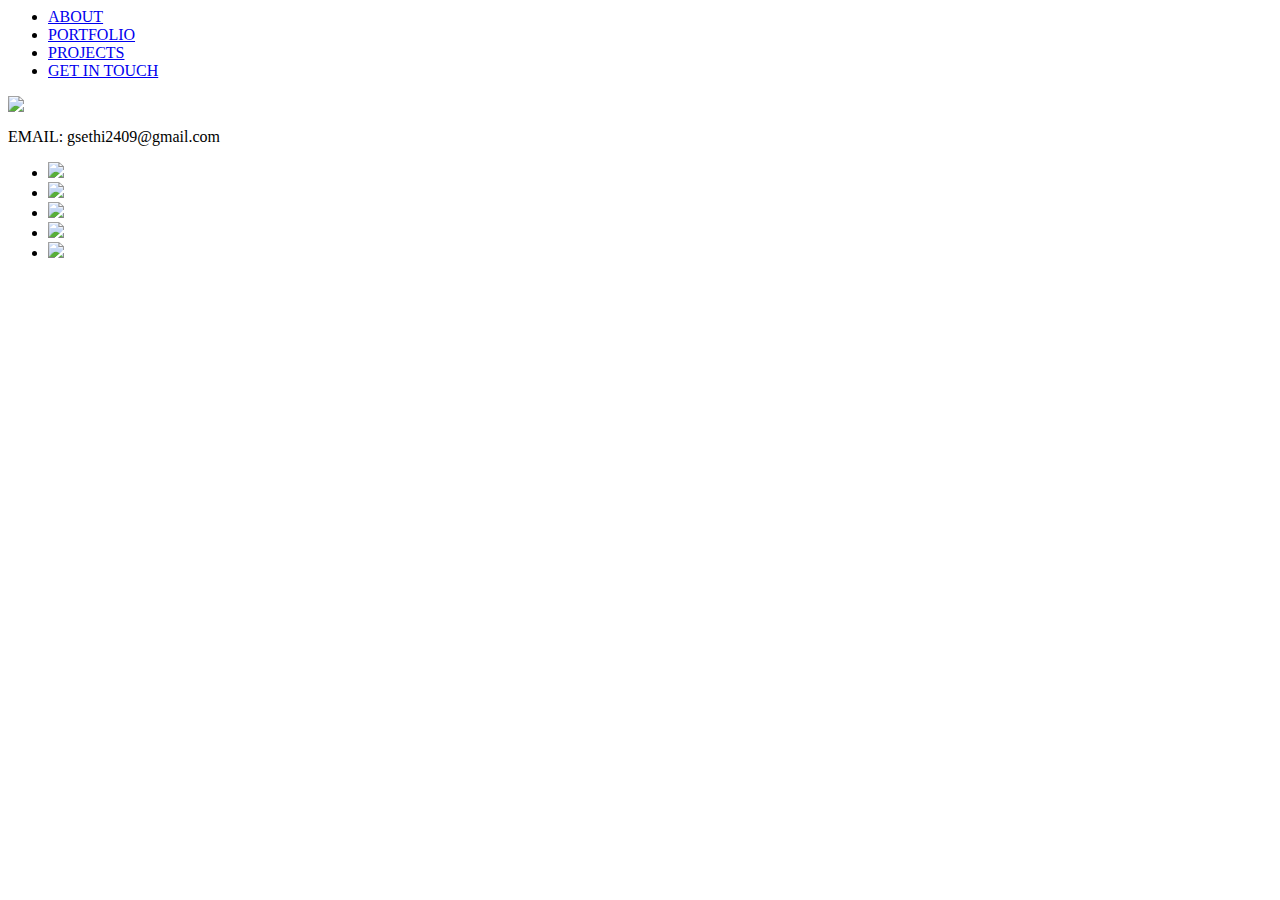
==== GetInTouch.html @ b1885b6f "Add files via upload" ====
<html>
    <head>
    
        <meta charset="utf-8"/>
        <link href="https://fonts.googleapis.com/css?family=Oswald" rel="stylesheet">
        <link href="https://fonts.googleapis.com/css?family=Amatic+SC" rel="stylesheet">
        <link href="https://fonts.googleapis.com/css?family=Nunito" rel="stylesheet">
        <link rel="stylesheet" href="css/styleshGIT.css">
    
    </head>
    
    <body>
        <div class="navBar">
            <ul>
                <li><a href="Index.html">ABOUT</a></li>
                <li><a href="Portfolio.html">PORTFOLIO</a></li>
                <li><a href="Projects.html">PROJECTS</a></li>
                <li><a href="GetInTouch.html">GET IN TOUCH</a></li>
            </ul>   
        </div>
        
        <div class="contIm">
            <img src="Images/contact.png">
        </div>
        
        <p>
            EMAIL: gsethi2409@gmail.com
        </p>
    
        <div class="links">
            <ul>
                <li><a href="https://www.facebook.com/gunjan.sethi.754"><img src="Images/fb.png"></a></li>
                <li><a href="https://plus.google.com/u/0/111309253892181505613"><img src="Images/gp.png"></a></li>
                <li><a href="https://www.linkedin.com/in/gunjan-sethi-7308a096/"><img src="Images/in.png"></a></li>
                <li><a href="https://www.instagram.com/gsethi2409/"><img src="Images/insta.png"></a></li>
                <li><a href="https://github.com/gsethi2409"><img src="Images/git.png"></a></li>
            </ul>
        </div>
        
    </body>    
</html>
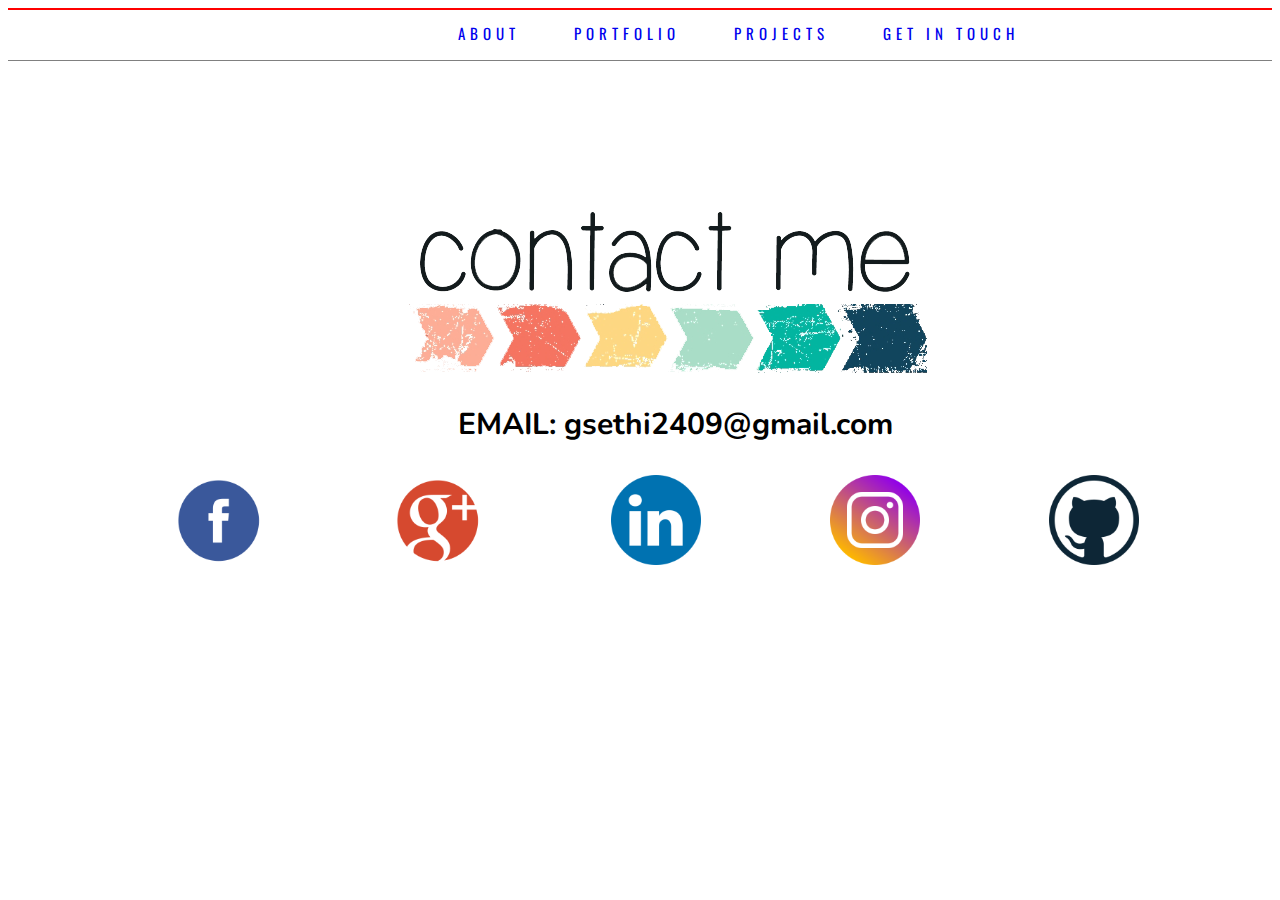
==== commit c2023e83: "Update GetInTouch.html" ====
--- a/GetInTouch.html
+++ b/GetInTouch.html
@@ -5,7 +5,7 @@
         <link href="https://fonts.googleapis.com/css?family=Oswald" rel="stylesheet">
         <link href="https://fonts.googleapis.com/css?family=Amatic+SC" rel="stylesheet">
         <link href="https://fonts.googleapis.com/css?family=Nunito" rel="stylesheet">
-        <link rel="stylesheet" href="css/styleshGIT.css">
+        <link rel="stylesheet" href="CSS/styleshGIT.css">
     
     </head>
     
@@ -38,4 +38,4 @@
         </div>
         
     </body>    
-</html>+</html>
--- a/CSS/styleshGIT.css
+++ b/CSS/styleshGIT.css
@@ -0,0 +1,51 @@
+.navBar{
+    background-color: white;
+    border-style: solid;
+    border-color: red green grey yellow;
+    border-width: 2px 0px 1px 0px;
+    height:50px;
+}
+.navBar ul{
+margin: 12px 80px 12px 410px;
+}
+.navBar li{
+    list-style-type: none;
+    font-family: 'Oswald', sans-serif;
+    display: inline-block;
+    font-size: 15px;
+    color: black;
+    letter-spacing: 5px;
+    padding-right: 50px;
+    color:white;
+    padding-left: 0px;
+}
+.navBar li a{
+text-decoration:none;
+}
+a:hover {
+    color: grey;
+}
+
+.contIm img{
+margin:150px 400px 0px 400px;
+}
+
+p{
+font-family: 'Nunito', sans-serif;
+font-size:30px;
+margin-left:450px; 
+font-weight: bold;
+}
+.links li{
+list-style-type: none;
+display: inline-block;
+margin-left:125px;
+}
+.links li img{
+height:90px;
+width:90px;
+}
+.links li img:hover {
+    height:80px;
+    width:80px;
+}